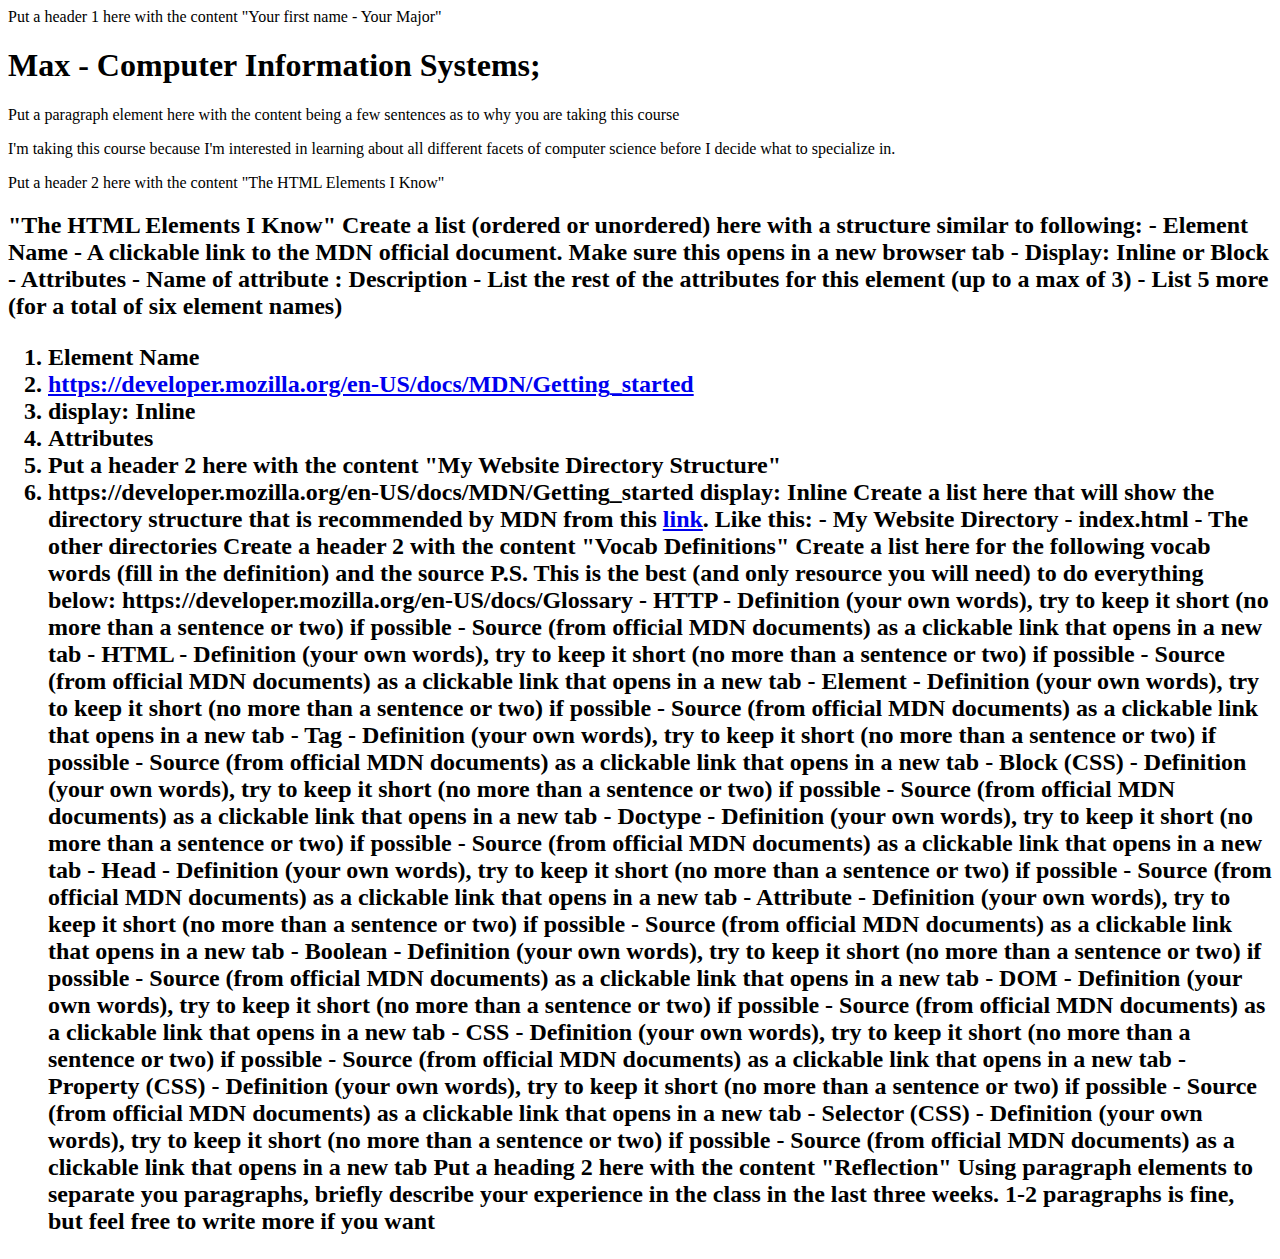
==== Homework 1/homework1-starter.html/Homework.html @ 9ee68170 "firsttry" ====
<!DOCTYPE html>
<html lang="en">
<head>
  <meta charset="UTF-8">
  <meta name="viewport" content="width=device-width, initial-scale=1.0">
  <meta http-equiv="X-UA-Compatible" content="ie=edge">
  <title>Document</title>
</head>
<body>

  Put a header 1 here with the content "Your first name - Your Major"
<h1> Max - Computer Information Systems;</h1>

  Put a paragraph element here with the content being a few sentences as to why you are taking this course
<p>I'm taking this course because I'm interested in learning about all different facets of computer science before I decide what to specialize in.</p>
  Put a header 2 here with the content "The HTML Elements I Know"
<h2> "The HTML Elements I Know"
  Create a list (ordered or unordered) here with a structure similar to following:
  - Element Name
    - A clickable link to the MDN official document. Make sure this opens in a new browser tab
    - Display: Inline or Block
    - Attributes
      - Name of attribute : Description
      - List the rest of the attributes for this element (up to a max of 3)
  - List 5 more (for a total of six element names)
<ol>
  <li>Element Name</li>
  <li><a href="url">https://developer.mozilla.org/en-US/docs/MDN/Getting_started</a></li>
  <li>display: Inline</li>
  <li>Attributes</li>
    <li>

  Put a header 2 here with the content "My Website Directory Structure"

<li>https://developer.mozilla.org/en-US/docs/MDN/Getting_started</a>
display: Inline
  Create a list here that will show the directory structure that is recommended by MDN from this <a href="https://developer.mozilla.org/en-US/docs/Learn/Getting_started_with_the_web/Dealing_with_files#What_structure_should_your_website_have">link</a>.
  Like this:
  - My Website Directory
    - index.html
    - The other directories

  Create a header 2 with the content "Vocab Definitions"


  Create a list here for the following vocab words (fill in the definition) and the source
  P.S. This is the best (and only resource you will need) to do everything below: https://developer.mozilla.org/en-US/docs/Glossary
  - HTTP
    - Definition (your own words), try to keep it short (no more than a sentence or two) if possible
    - Source (from official MDN documents) as a clickable link that opens in a new tab
  - HTML
    - Definition (your own words), try to keep it short (no more than a sentence or two) if possible
    - Source (from official MDN documents) as a clickable link that opens in a new tab
  - Element
    - Definition (your own words), try to keep it short (no more than a sentence or two) if possible
    - Source (from official MDN documents) as a clickable link that opens in a new tab
  - Tag
    - Definition (your own words), try to keep it short (no more than a sentence or two) if possible
    - Source (from official MDN documents) as a clickable link that opens in a new tab
  - Block (CSS)
    - Definition (your own words), try to keep it short (no more than a sentence or two) if possible
    - Source (from official MDN documents) as a clickable link that opens in a new tab
  - Doctype
    - Definition (your own words), try to keep it short (no more than a sentence or two) if possible
    - Source (from official MDN documents) as a clickable link that opens in a new tab
  - Head
    - Definition (your own words), try to keep it short (no more than a sentence or two) if possible
    - Source (from official MDN documents) as a clickable link that opens in a new tab
  - Attribute
    - Definition (your own words), try to keep it short (no more than a sentence or two) if possible
    - Source (from official MDN documents) as a clickable link that opens in a new tab
  - Boolean
    - Definition (your own words), try to keep it short (no more than a sentence or two) if possible
    - Source (from official MDN documents) as a clickable link that opens in a new tab
  - DOM
    - Definition (your own words), try to keep it short (no more than a sentence or two) if possible
    - Source (from official MDN documents) as a clickable link that opens in a new tab
  - CSS
    - Definition (your own words), try to keep it short (no more than a sentence or two) if possible
    - Source (from official MDN documents) as a clickable link that opens in a new tab
  - Property (CSS)
    - Definition (your own words), try to keep it short (no more than a sentence or two) if possible
    - Source (from official MDN documents) as a clickable link that opens in a new tab
  - Selector (CSS)
    - Definition (your own words), try to keep it short (no more than a sentence or two) if possible
    - Source (from official MDN documents) as a clickable link that opens in a new tab

  Put a heading 2 here with the content "Reflection"

  Using paragraph elements to separate you paragraphs, briefly describe your experience in the class in the last three weeks. 1-2 paragraphs is fine, but feel free to write more if you want

</body>
</html>
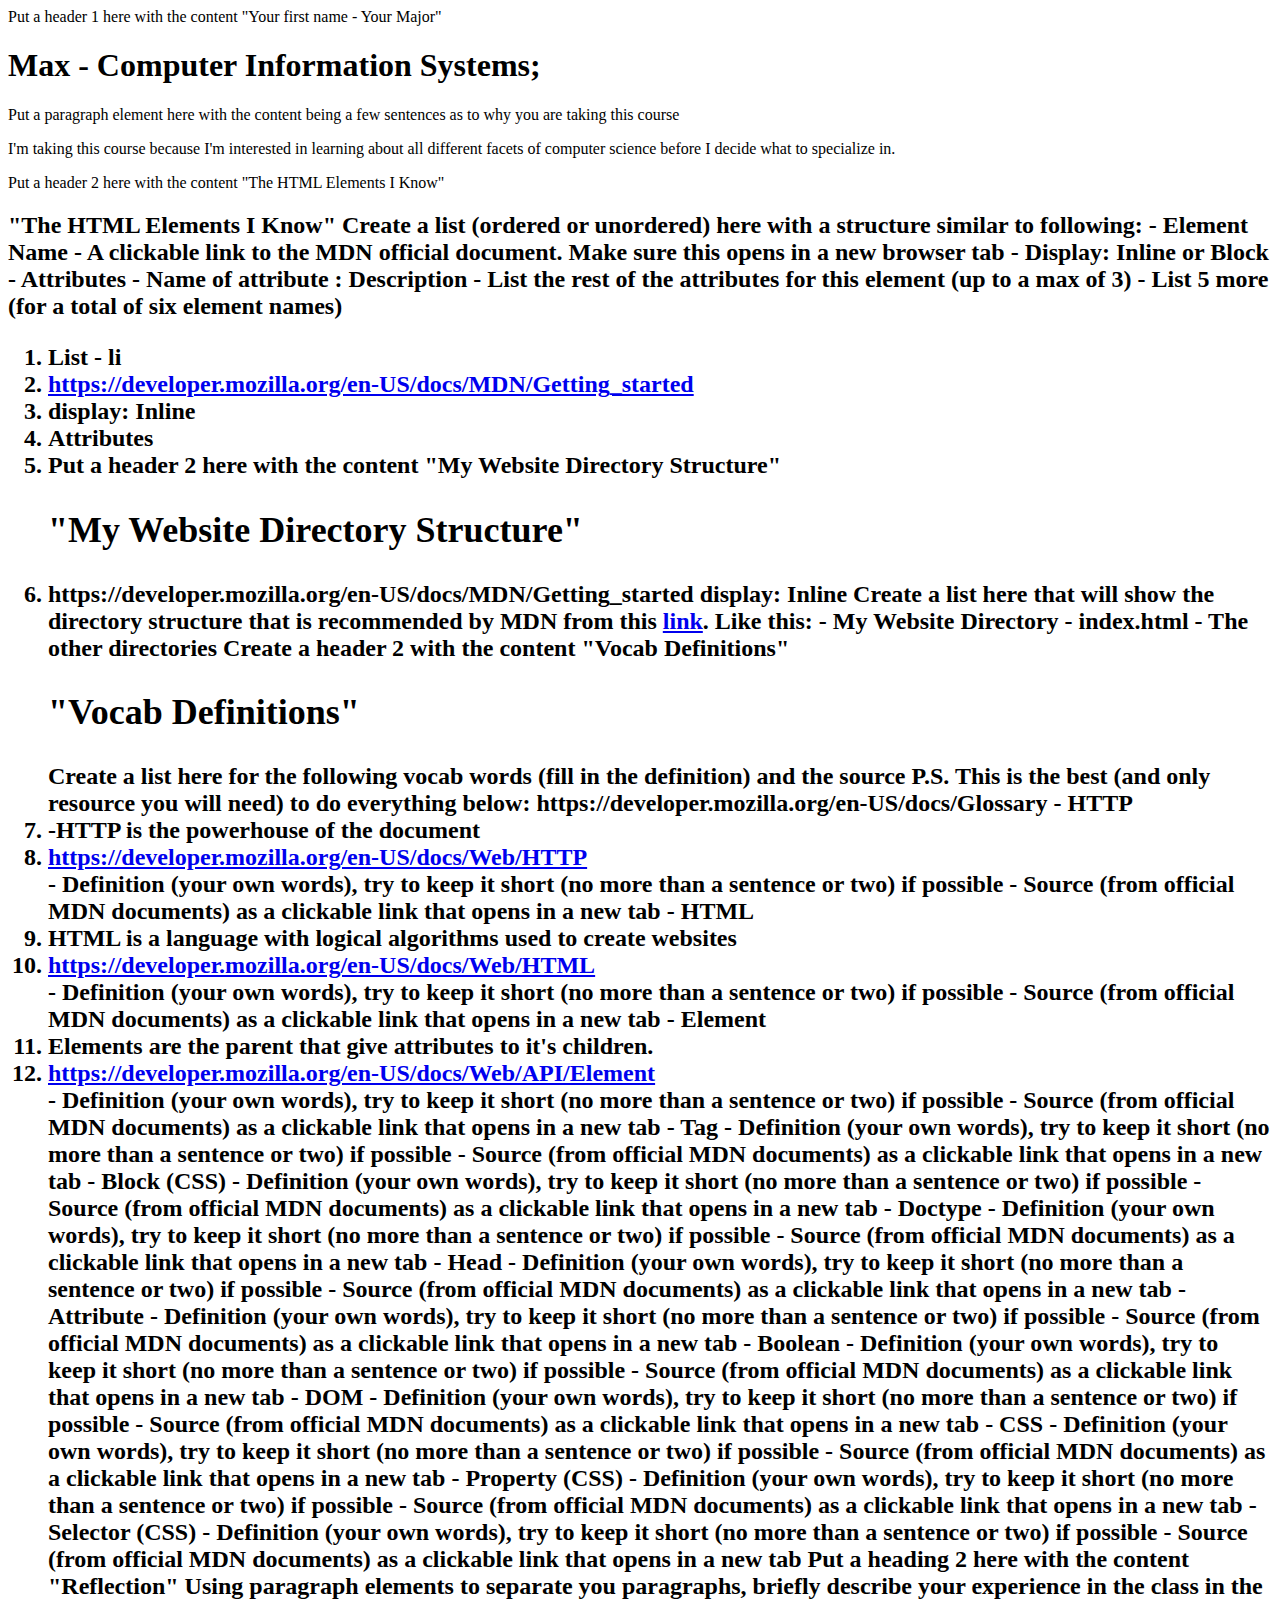
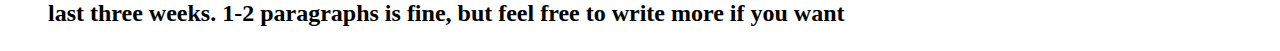
==== commit eb89d518: "try2" ====
--- a/Homework 1/homework1-starter.html/Homework.html
+++ b/Homework 1/homework1-starter.html/Homework.html
@@ -24,13 +24,14 @@
       - List the rest of the attributes for this element (up to a max of 3)
   - List 5 more (for a total of six element names)
 <ol>
-  <li>Element Name</li>
+  <li>List - li</li>
   <li><a href="url">https://developer.mozilla.org/en-US/docs/MDN/Getting_started</a></li>
   <li>display: Inline</li>
   <li>Attributes</li>
     <li>
 
   Put a header 2 here with the content "My Website Directory Structure"
+<h2>"My Website Directory Structure"</h2>
 
 <li>https://developer.mozilla.org/en-US/docs/MDN/Getting_started</a>
 display: Inline
@@ -41,17 +42,23 @@
     - The other directories
 
   Create a header 2 with the content "Vocab Definitions"
-
+<h2> "Vocab Definitions"</h2>
 
   Create a list here for the following vocab words (fill in the definition) and the source
   P.S. This is the best (and only resource you will need) to do everything below: https://developer.mozilla.org/en-US/docs/Glossary
   - HTTP
+  <li>-HTTP is the powerhouse of the document</li>
+  <li><a href="url">https://developer.mozilla.org/en-US/docs/Web/HTTP</a></li>
     - Definition (your own words), try to keep it short (no more than a sentence or two) if possible
     - Source (from official MDN documents) as a clickable link that opens in a new tab
   - HTML
+  <li>HTML is a language with logical algorithms used to create websites</li>
+  <li><a href="url">https://developer.mozilla.org/en-US/docs/Web/HTML</a></li>
     - Definition (your own words), try to keep it short (no more than a sentence or two) if possible
     - Source (from official MDN documents) as a clickable link that opens in a new tab
   - Element
+  <li>Elements are the parent that give attributes to it's children.</li>
+  <li><a href= "url">https://developer.mozilla.org/en-US/docs/Web/API/Element</a></li>
     - Definition (your own words), try to keep it short (no more than a sentence or two) if possible
     - Source (from official MDN documents) as a clickable link that opens in a new tab
   - Tag
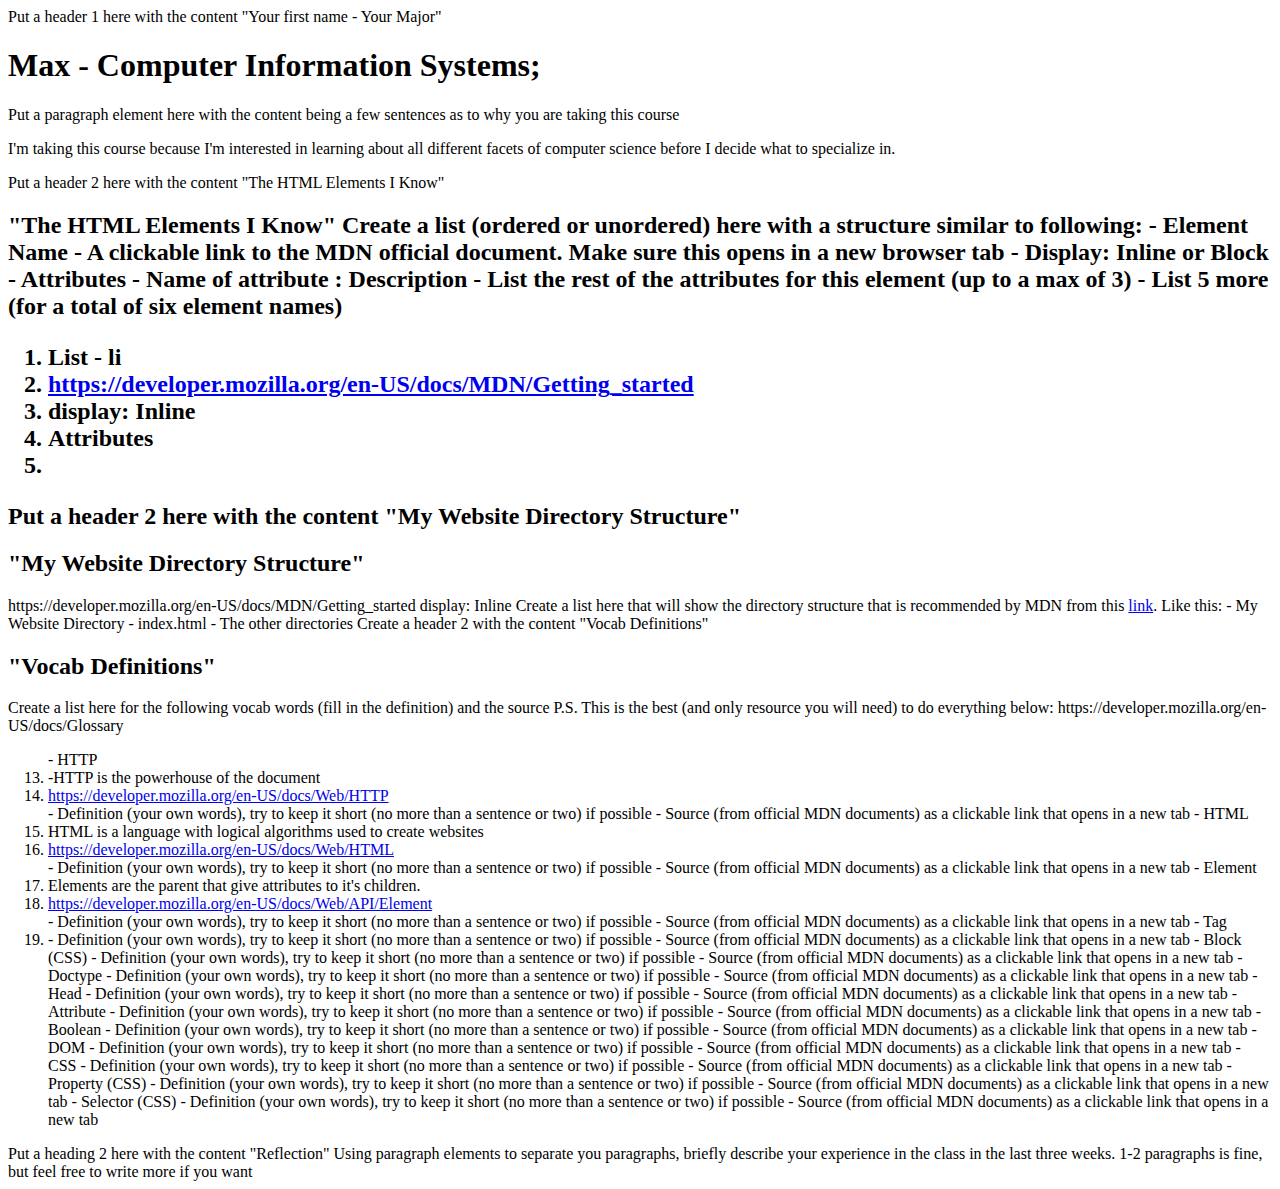
==== commit 5f1ebec3: "3" ====
--- a/Homework 1/homework1-starter.html/Homework.html
+++ b/Homework 1/homework1-starter.html/Homework.html
@@ -28,7 +28,7 @@
   <li><a href="url">https://developer.mozilla.org/en-US/docs/MDN/Getting_started</a></li>
   <li>display: Inline</li>
   <li>Attributes</li>
-    <li>
+    <li></ol>
 
   Put a header 2 here with the content "My Website Directory Structure"
 <h2>"My Website Directory Structure"</h2>
@@ -46,6 +46,7 @@
 
   Create a list here for the following vocab words (fill in the definition) and the source
   P.S. This is the best (and only resource you will need) to do everything below: https://developer.mozilla.org/en-US/docs/Glossary
+<ol start="13">
   - HTTP
   <li>-HTTP is the powerhouse of the document</li>
   <li><a href="url">https://developer.mozilla.org/en-US/docs/Web/HTTP</a></li>
@@ -62,6 +63,7 @@
     - Definition (your own words), try to keep it short (no more than a sentence or two) if possible
     - Source (from official MDN documents) as a clickable link that opens in a new tab
   - Tag
+  <li>
     - Definition (your own words), try to keep it short (no more than a sentence or two) if possible
     - Source (from official MDN documents) as a clickable link that opens in a new tab
   - Block (CSS)
@@ -91,7 +93,7 @@
   - Selector (CSS)
     - Definition (your own words), try to keep it short (no more than a sentence or two) if possible
     - Source (from official MDN documents) as a clickable link that opens in a new tab
-
+</ol>
   Put a heading 2 here with the content "Reflection"
 
   Using paragraph elements to separate you paragraphs, briefly describe your experience in the class in the last three weeks. 1-2 paragraphs is fine, but feel free to write more if you want
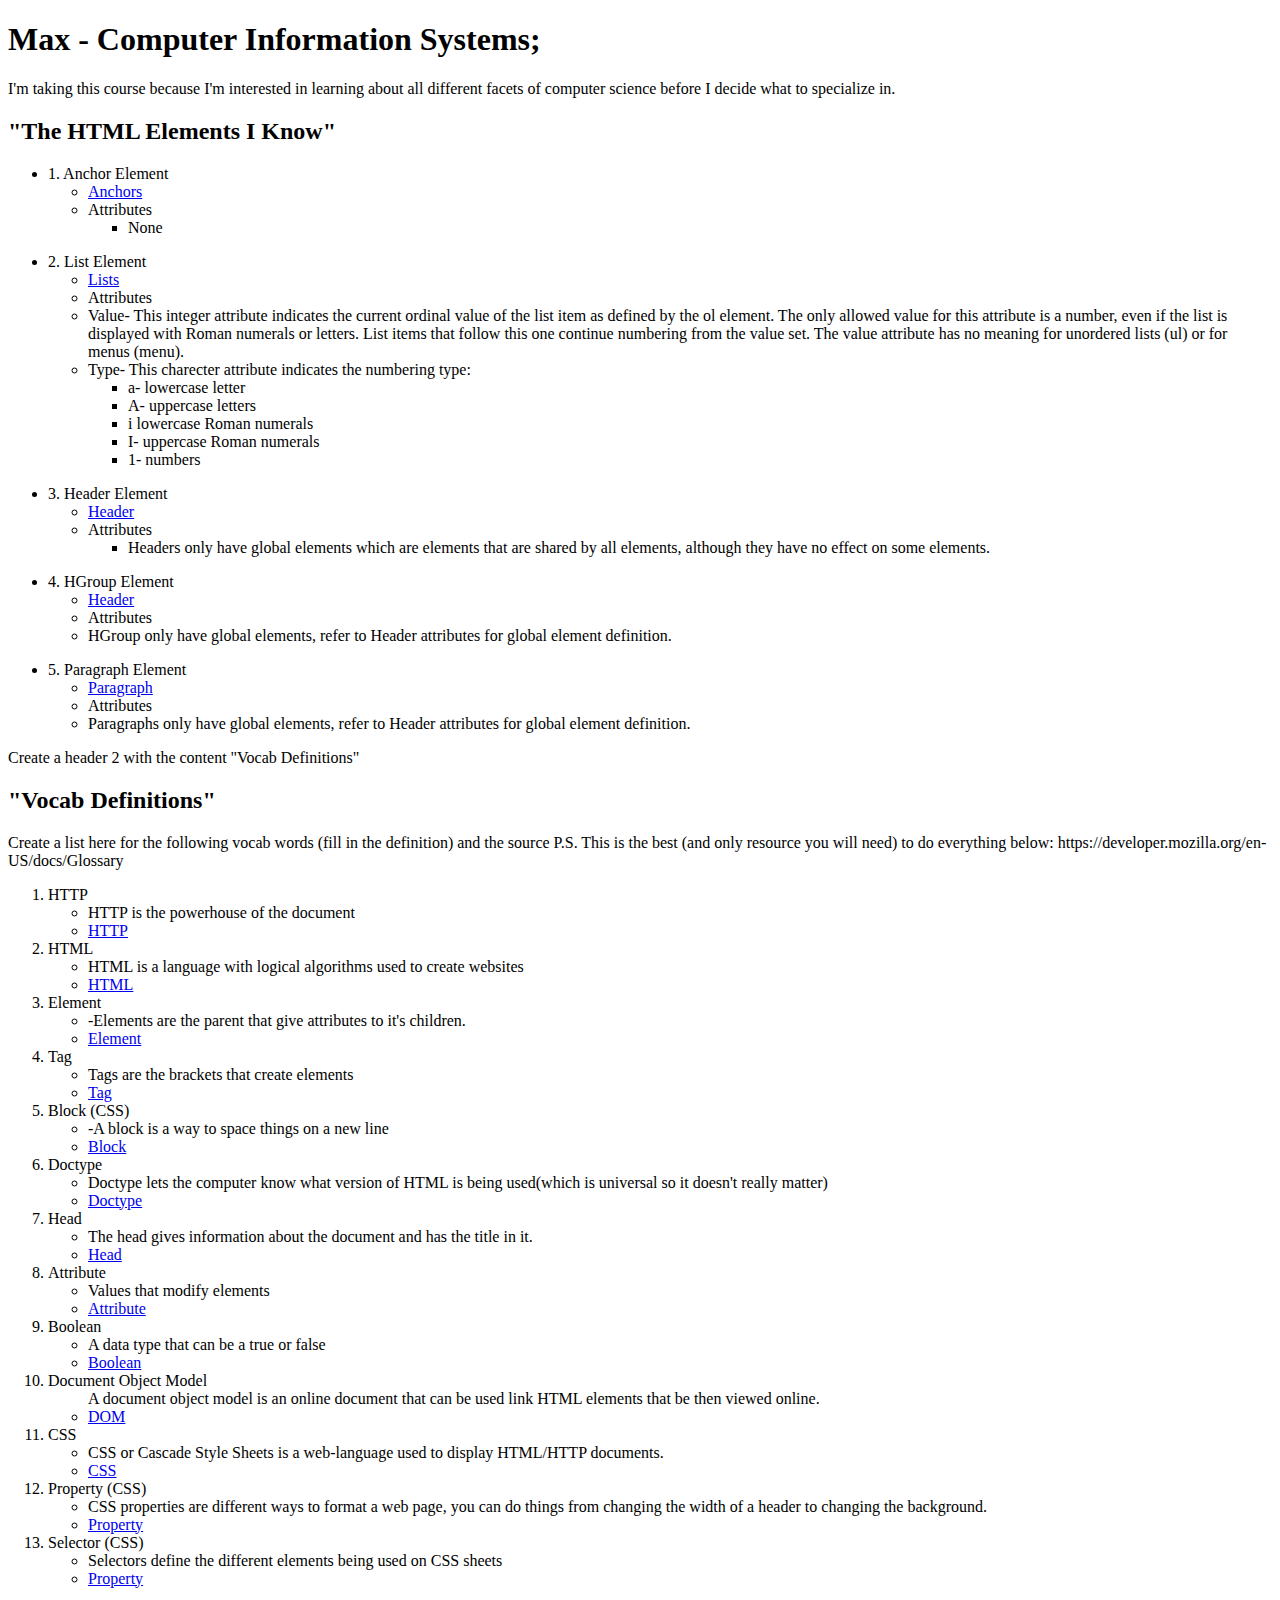
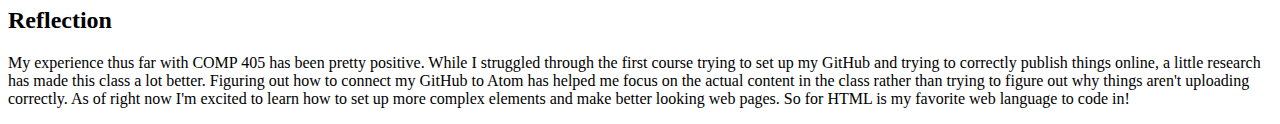
==== commit b131b8c2: "finalversion" ====
--- a/Homework 1/homework1-starter.html/Homework.html
+++ b/Homework 1/homework1-starter.html/Homework.html
@@ -8,95 +8,186 @@
 </head>
 <body>
 
-  Put a header 1 here with the content "Your first name - Your Major"
+
 <h1> Max - Computer Information Systems;</h1>
 
-  Put a paragraph element here with the content being a few sentences as to why you are taking this course
+
 <p>I'm taking this course because I'm interested in learning about all different facets of computer science before I decide what to specialize in.</p>
-  Put a header 2 here with the content "The HTML Elements I Know"
-<h2> "The HTML Elements I Know"
-  Create a list (ordered or unordered) here with a structure similar to following:
-  - Element Name
-    - A clickable link to the MDN official document. Make sure this opens in a new browser tab
-    - Display: Inline or Block
-    - Attributes
-      - Name of attribute : Description
-      - List the rest of the attributes for this element (up to a max of 3)
-  - List 5 more (for a total of six element names)
-<ol>
-  <li>List - li</li>
-  <li><a href="url">https://developer.mozilla.org/en-US/docs/MDN/Getting_started</a></li>
-  <li>display: Inline</li>
-  <li>Attributes</li>
-    <li></ol>
 
-  Put a header 2 here with the content "My Website Directory Structure"
-<h2>"My Website Directory Structure"</h2>
+<h2> "The HTML Elements I Know"</h2>
 
-<li>https://developer.mozilla.org/en-US/docs/MDN/Getting_started</a>
-display: Inline
-  Create a list here that will show the directory structure that is recommended by MDN from this <a href="https://developer.mozilla.org/en-US/docs/Learn/Getting_started_with_the_web/Dealing_with_files#What_structure_should_your_website_have">link</a>.
-  Like this:
-  - My Website Directory
-    - index.html
-    - The other directories
+<ul>
+ <li>1. Anchor Element
+   <ul>
+     <li><a href="https://www.w3schools.com/tags/tag_a.asp" target="_blank">Anchors</a></li>
+     <li>Attributes
+    <ul>
+  <li>None</li>
+    </ul>
+  </li>
+</ul>
+</ul>
+</li>
+
+<ul>
+  <li>2. List Element
+   <ul>
+     <li><a href="https://developer.mozilla.org/en-US/docs/Web/HTML/Element/li" target="_blank">Lists</a></li>
+  <li>Attributes
+    <li>Value- This integer attribute indicates the current ordinal value of the list item as defined by the ol element. The only allowed value for this attribute is a number, even if the list is displayed with Roman numerals or letters. List items that follow this one continue numbering from the value set. The value attribute has no meaning for unordered lists (ul) or for menus (menu).
+    </li>
+      <li>Type- This charecter attribute indicates the numbering type:
+        <ul>
+          <li>a- lowercase letter</li>
+            <li>A- uppercase letters</li>
+              <li>i lowercase Roman numerals</li>
+                <li>I- uppercase Roman numerals</li>
+                  <li>1- numbers</li>
+        </li>
+       </ul>
+     </ul>
+   </ul>
+
+<ul>
+  <li>3. Header Element
+    <ul>
+      <li><a href="https://developer.mozilla.org/en-US/docs/Web/HTML/Element/header" target="_blank">Header</a></li>
+      <li>Attributes
+        <ul>
+          <li>Headers only have global elements which are elements that are shared by all elements, although they have no effect on some elements.
+          </li>
+      </ul>
+    </ul>
+  </ul>
+
+<ul>
+  <li>4. HGroup Element
+    <ul>
+      <li><a href="https://developer.mozilla.org/en-US/docs/Web/HTML/Element/hgroup" target="_blank">Header</a></li>
+        <li>Attributes
+          <li>HGroup only have global elements, refer to Header attributes for global element definition.
+          </li>
+      </li>
+    </ul>
+  </ul>
+
+<ul>
+  <li>5. Paragraph Element
+    <ul>
+      <li><a href="https://developer.mozilla.org/en-US/docs/Web/HTML/Element/p" target="_blank">Paragraph</a></li>
+       <li>Attributes
+         <li>Paragraphs only have global elements, refer to Header attributes for global element definition.
+        </li>
+      </li>
+    </li>
+    </ul>
+  </ul>
+
 
   Create a header 2 with the content "Vocab Definitions"
 <h2> "Vocab Definitions"</h2>
 
   Create a list here for the following vocab words (fill in the definition) and the source
   P.S. This is the best (and only resource you will need) to do everything below: https://developer.mozilla.org/en-US/docs/Glossary
-<ol start="13">
-  - HTTP
-  <li>-HTTP is the powerhouse of the document</li>
-  <li><a href="url">https://developer.mozilla.org/en-US/docs/Web/HTTP</a></li>
-    - Definition (your own words), try to keep it short (no more than a sentence or two) if possible
-    - Source (from official MDN documents) as a clickable link that opens in a new tab
-  - HTML
-  <li>HTML is a language with logical algorithms used to create websites</li>
-  <li><a href="url">https://developer.mozilla.org/en-US/docs/Web/HTML</a></li>
-    - Definition (your own words), try to keep it short (no more than a sentence or two) if possible
-    - Source (from official MDN documents) as a clickable link that opens in a new tab
-  - Element
-  <li>Elements are the parent that give attributes to it's children.</li>
-  <li><a href= "url">https://developer.mozilla.org/en-US/docs/Web/API/Element</a></li>
-    - Definition (your own words), try to keep it short (no more than a sentence or two) if possible
-    - Source (from official MDN documents) as a clickable link that opens in a new tab
-  - Tag
-  <li>
-    - Definition (your own words), try to keep it short (no more than a sentence or two) if possible
-    - Source (from official MDN documents) as a clickable link that opens in a new tab
-  - Block (CSS)
-    - Definition (your own words), try to keep it short (no more than a sentence or two) if possible
-    - Source (from official MDN documents) as a clickable link that opens in a new tab
-  - Doctype
-    - Definition (your own words), try to keep it short (no more than a sentence or two) if possible
-    - Source (from official MDN documents) as a clickable link that opens in a new tab
-  - Head
-    - Definition (your own words), try to keep it short (no more than a sentence or two) if possible
-    - Source (from official MDN documents) as a clickable link that opens in a new tab
-  - Attribute
-    - Definition (your own words), try to keep it short (no more than a sentence or two) if possible
-    - Source (from official MDN documents) as a clickable link that opens in a new tab
-  - Boolean
-    - Definition (your own words), try to keep it short (no more than a sentence or two) if possible
-    - Source (from official MDN documents) as a clickable link that opens in a new tab
-  - DOM
-    - Definition (your own words), try to keep it short (no more than a sentence or two) if possible
-    - Source (from official MDN documents) as a clickable link that opens in a new tab
-  - CSS
-    - Definition (your own words), try to keep it short (no more than a sentence or two) if possible
-    - Source (from official MDN documents) as a clickable link that opens in a new tab
-  - Property (CSS)
-    - Definition (your own words), try to keep it short (no more than a sentence or two) if possible
-    - Source (from official MDN documents) as a clickable link that opens in a new tab
-  - Selector (CSS)
-    - Definition (your own words), try to keep it short (no more than a sentence or two) if possible
-    - Source (from official MDN documents) as a clickable link that opens in a new tab
+<ol>
+  <li>HTTP</li>
+    <ul>
+      <li>HTTP is the powerhouse of the document</li>
+      <li><a href="https://developer.mozilla.org/en-US/docs/Web/HTTP" target="_blank">HTTP</a></li>
+    </ul>
+
+
+  <li>HTML</li>
+  <ul>
+    <li>HTML is a language with logical algorithms used to create websites</li>
+    <li><a href="https://developer.mozilla.org/en-US/docs/Web/HTML" target="_blank">HTML</a></li>
+  </ul>
+ </li>
+</ul>
+
+  <li>Element</li>
+  <ul>
+  <li>-Elements are the parent that give attributes to it's children.</li>
+  <li><a href= "https://developer.mozilla.org/en-US/docs/Web/API/Element" target="_blank">Element</a>
+  </li>
+</ul>
+
+  <li>Tag</li>
+  <ul>
+  <li>Tags are the brackets that create elements</li>
+<li><a href="https://developer.mozilla.org/en-US/docs/Glossary/Tag" target="_blank">Tag</a>
+  </li>
+</ul>
+
+  <li>Block (CSS)</li>
+  <ul>
+  <li>-A block is a way to space things on a new line
+    <li><a href="https://developer.mozilla.org/en-US/docs/Glossary/Block/CSS" target="_blank">Block</a>
+    </li>
+  </li>
+</ul>
+
+  <li>Doctype</li>
+  <ul>
+<li> Doctype lets the computer know what version of HTML is being used(which is universal so it doesn't really matter)
+<li><a href="https://developer.mozilla.org/en-US/docs/Glossary/Doctype" target="_blank">Doctype</a>
+  </li>
+ </ul>
+
+
+  <li>Head</li>
+   <ul>
+    <li>The head gives information about the document and has the title in it.</li>
+  <li><a href="https://developer.mozilla.org/en-US/docs/Web/HTML/Element/head" target="_blank">Head</a>
+  </li>
+</ul>
+
+  <li>Attribute</li>
+  <ul>
+    <li>Values that modify elements</li>
+    <li><a href="https://developer.mozilla.org/en-US/docs/Web/HTML/Attributes" target"_blank">Attribute</a>
+    </li>
+  </ul>
+
+    <li>Boolean</li>
+    <ul>
+      <li>A data type that can be a true or false</li>
+  <li><a href="https://developer.mozilla.org/en-US/docs/Glossary/Boolean" target"_blank">Boolean</a>
+  </li>
+</ul>
+
+<li>Document Object Model</li>
+  <ul>
+    A document object model is an online document that can be used link HTML elements that be then viewed online.
+    <li><a href="https://developer.mozilla.org/en-US/docs/Web/API/Document_Object_Model" target"_blank">DOM</a>
+    </li>
+  </ul>
+
+  <li>CSS</li>
+  <ul>
+    <li>CSS or Cascade Style Sheets is a web-language used to display HTML/HTTP documents.</li>
+    <li><a href="https://developer.mozilla.org/en-US/docs/Web/API/Document_Object_Model" target"_blank">CSS</a>
+    </li>
+  </ul>
+
+<li>Property (CSS)</li>
+  <ul>
+ <li>CSS properties are different ways to format a web page, you can do things from changing the width of a header to changing the background.</li>
+ <li><a href="https://developer.mozilla.org/en-US/docs/Web/CSS/CSS_Properties_Reference" target"_blank">Property</a>
+</li>
+</ul>
+
+    
+<li>Selector (CSS)</li>
+  <ul>
+    <li>Selectors define the different elements being used on CSS sheets</li>
+    <li><a href="https://developer.mozilla.org/en-US/docs/Web/CSS/CSS_Selectors" target"_blank">Property</a>
+    </li>
+  </ul>
 </ol>
-  Put a heading 2 here with the content "Reflection"
 
-  Using paragraph elements to separate you paragraphs, briefly describe your experience in the class in the last three weeks. 1-2 paragraphs is fine, but feel free to write more if you want
+<h2>Reflection</h2>
+  <p>My experience thus far with COMP 405 has been pretty positive.  While I struggled through the first course trying to set up my GitHub and trying to correctly publish things online, a little research has made this class a lot better.  Figuring out how to connect my GitHub to Atom has helped me focus on the actual content in the class rather than trying to figure out why things aren't uploading correctly.  As of right now I'm excited to learn how to set up more complex elements and make better looking web pages.  So for HTML is my favorite web language to code in!
 
 </body>
 </html>
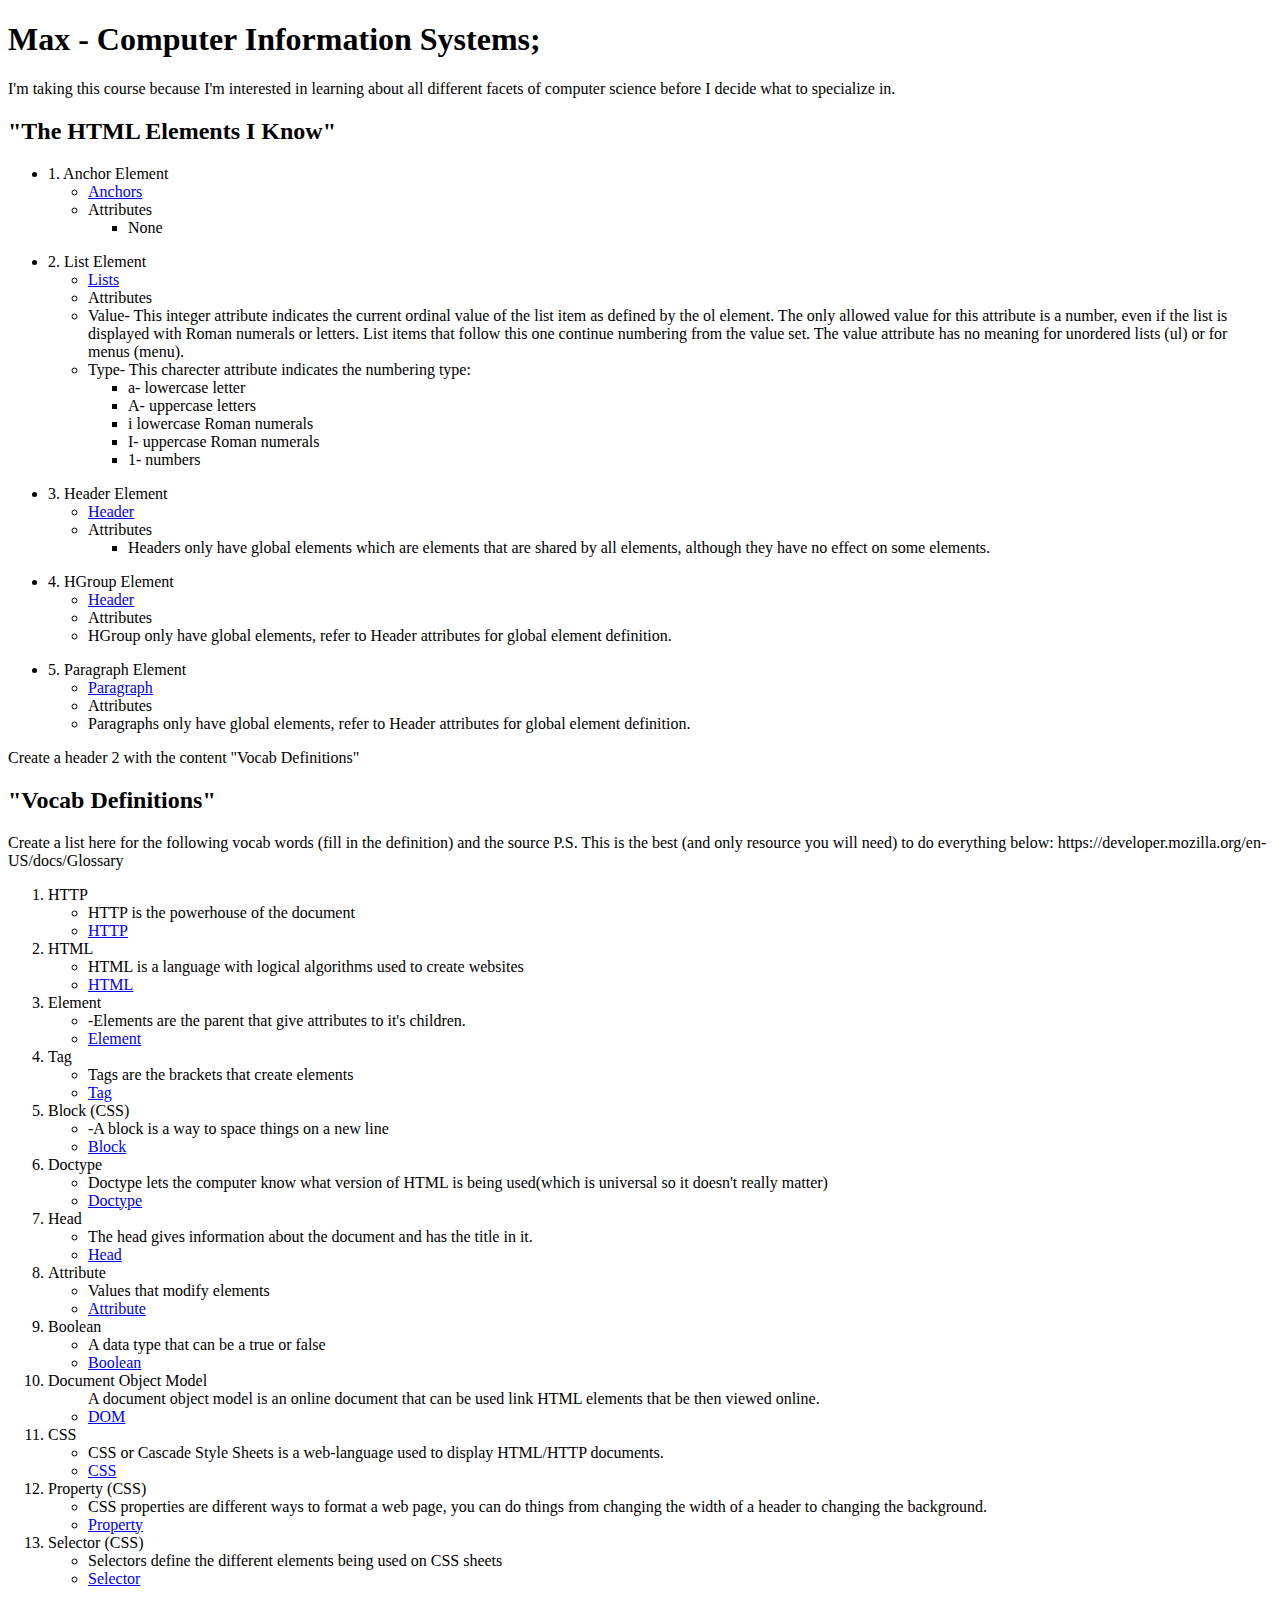
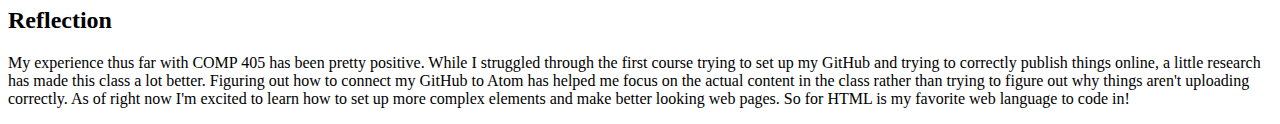
==== commit 52a6c01c: "finalcopy" ====
--- a/Homework 1/homework1-starter.html/Homework.html
+++ b/Homework 1/homework1-starter.html/Homework.html
@@ -1,193 +1,193 @@
-<!DOCTYPE html>
-<html lang="en">
-<head>
-  <meta charset="UTF-8">
-  <meta name="viewport" content="width=device-width, initial-scale=1.0">
-  <meta http-equiv="X-UA-Compatible" content="ie=edge">
-  <title>Document</title>
-</head>
-<body>
+  <!DOCTYPE html>
+  <html lang="en">
+  <head>
+    <meta charset="UTF-8">
+    <meta name="viewport" content="width=device-width, initial-scale=1.0">
+    <meta http-equiv="X-UA-Compatible" content="ie=edge">
+    <title>Document</title>
+  </head>
+  <body>
 
 
-<h1> Max - Computer Information Systems;</h1>
+  <h1> Max - Computer Information Systems;</h1>
 
 
-<p>I'm taking this course because I'm interested in learning about all different facets of computer science before I decide what to specialize in.</p>
+  <p>I'm taking this course because I'm interested in learning about all different facets of computer science before I decide what to specialize in.</p>
 
-<h2> "The HTML Elements I Know"</h2>
+  <h2> "The HTML Elements I Know"</h2>
 
-<ul>
- <li>1. Anchor Element
-   <ul>
-     <li><a href="https://www.w3schools.com/tags/tag_a.asp" target="_blank">Anchors</a></li>
-     <li>Attributes
-    <ul>
-  <li>None</li>
-    </ul>
+  <ul>
+   <li>1. Anchor Element
+     <ul>
+       <li><a href="https://www.w3schools.com/tags/tag_a.asp" target="_blank">Anchors</a></li>
+       <li>Attributes
+      <ul>
+    <li>None</li>
+      </ul>
+    </li>
+  </ul>
+  </ul>
   </li>
-</ul>
-</ul>
-</li>
 
-<ul>
-  <li>2. List Element
-   <ul>
-     <li><a href="https://developer.mozilla.org/en-US/docs/Web/HTML/Element/li" target="_blank">Lists</a></li>
-  <li>Attributes
-    <li>Value- This integer attribute indicates the current ordinal value of the list item as defined by the ol element. The only allowed value for this attribute is a number, even if the list is displayed with Roman numerals or letters. List items that follow this one continue numbering from the value set. The value attribute has no meaning for unordered lists (ul) or for menus (menu).
-    </li>
-      <li>Type- This charecter attribute indicates the numbering type:
-        <ul>
-          <li>a- lowercase letter</li>
-            <li>A- uppercase letters</li>
-              <li>i lowercase Roman numerals</li>
-                <li>I- uppercase Roman numerals</li>
-                  <li>1- numbers</li>
-        </li>
+  <ul>
+    <li>2. List Element
+     <ul>
+       <li><a href="https://developer.mozilla.org/en-US/docs/Web/HTML/Element/li" target="_blank">Lists</a></li>
+    <li>Attributes
+      <li>Value- This integer attribute indicates the current ordinal value of the list item as defined by the ol element. The only allowed value for this attribute is a number, even if the list is displayed with Roman numerals or letters. List items that follow this one continue numbering from the value set. The value attribute has no meaning for unordered lists (ul) or for menus (menu).
+      </li>
+        <li>Type- This charecter attribute indicates the numbering type:
+          <ul>
+            <li>a- lowercase letter</li>
+              <li>A- uppercase letters</li>
+                <li>i lowercase Roman numerals</li>
+                  <li>I- uppercase Roman numerals</li>
+                    <li>1- numbers</li>
+          </li>
+         </ul>
        </ul>
      </ul>
+
+  <ul>
+    <li>3. Header Element
+      <ul>
+        <li><a href="https://developer.mozilla.org/en-US/docs/Web/HTML/Element/header" target="_blank">Header</a></li>
+        <li>Attributes
+          <ul>
+            <li>Headers only have global elements which are elements that are shared by all elements, although they have no effect on some elements.
+            </li>
+        </ul>
+      </ul>
+    </ul>
+
+  <ul>
+    <li>4. HGroup Element
+      <ul>
+        <li><a href="https://developer.mozilla.org/en-US/docs/Web/HTML/Element/hgroup" target="_blank">Header</a></li>
+          <li>Attributes
+            <li>HGroup only have global elements, refer to Header attributes for global element definition.
+            </li>
+        </li>
+      </ul>
+    </ul>
+
+  <ul>
+    <li>5. Paragraph Element
+      <ul>
+        <li><a href="https://developer.mozilla.org/en-US/docs/Web/HTML/Element/p" target="_blank">Paragraph</a></li>
+         <li>Attributes
+           <li>Paragraphs only have global elements, refer to Header attributes for global element definition.
+          </li>
+        </li>
+      </li>
+      </ul>
+    </ul>
+
+
+    Create a header 2 with the content "Vocab Definitions"
+  <h2> "Vocab Definitions"</h2>
+
+    Create a list here for the following vocab words (fill in the definition) and the source
+    P.S. This is the best (and only resource you will need) to do everything below: https://developer.mozilla.org/en-US/docs/Glossary
+  <ol>
+    <li>HTTP</li>
+      <ul>
+        <li>HTTP is the powerhouse of the document</li>
+        <li><a href="https://developer.mozilla.org/en-US/docs/Web/HTTP" target="_blank">HTTP</a></li>
+      </ul>
+
+
+    <li>HTML</li>
+    <ul>
+      <li>HTML is a language with logical algorithms used to create websites</li>
+      <li><a href="https://developer.mozilla.org/en-US/docs/Web/HTML" target="_blank">HTML</a></li>
+    </ul>
+   </li>
+  </ul>
+
+    <li>Element</li>
+    <ul>
+    <li>-Elements are the parent that give attributes to it's children.</li>
+    <li><a href= "https://developer.mozilla.org/en-US/docs/Web/API/Element" target="_blank">Element</a>
+    </li>
+  </ul>
+
+    <li>Tag</li>
+    <ul>
+    <li>Tags are the brackets that create elements</li>
+  <li><a href="https://developer.mozilla.org/en-US/docs/Glossary/Tag" target="_blank">Tag</a>
+    </li>
+  </ul>
+
+    <li>Block (CSS)</li>
+    <ul>
+    <li>-A block is a way to space things on a new line
+      <li><a href="https://developer.mozilla.org/en-US/docs/Glossary/Block/CSS" target="_blank">Block</a>
+      </li>
+    </li>
+  </ul>
+
+    <li>Doctype</li>
+    <ul>
+  <li> Doctype lets the computer know what version of HTML is being used(which is universal so it doesn't really matter)
+  <li><a href="https://developer.mozilla.org/en-US/docs/Glossary/Doctype" target="_blank">Doctype</a>
+    </li>
    </ul>
 
-<ul>
-  <li>3. Header Element
-    <ul>
-      <li><a href="https://developer.mozilla.org/en-US/docs/Web/HTML/Element/header" target="_blank">Header</a></li>
-      <li>Attributes
-        <ul>
-          <li>Headers only have global elements which are elements that are shared by all elements, although they have no effect on some elements.
-          </li>
-      </ul>
-    </ul>
+
+    <li>Head</li>
+     <ul>
+      <li>The head gives information about the document and has the title in it.</li>
+    <li><a href="https://developer.mozilla.org/en-US/docs/Web/HTML/Element/head" target="_blank">Head</a>
+    </li>
   </ul>
 
-<ul>
-  <li>4. HGroup Element
+    <li>Attribute</li>
     <ul>
-      <li><a href="https://developer.mozilla.org/en-US/docs/Web/HTML/Element/hgroup" target="_blank">Header</a></li>
-        <li>Attributes
-          <li>HGroup only have global elements, refer to Header attributes for global element definition.
-          </li>
+      <li>Values that modify elements</li>
+      <li><a href="https://developer.mozilla.org/en-US/docs/Web/HTML/Attributes" target"_blank">Attribute</a>
       </li>
     </ul>
+
+      <li>Boolean</li>
+      <ul>
+        <li>A data type that can be a true or false</li>
+    <li><a href="https://developer.mozilla.org/en-US/docs/Glossary/Boolean" target"_blank">Boolean</a>
+    </li>
   </ul>
 
-<ul>
-  <li>5. Paragraph Element
+  <li>Document Object Model</li>
     <ul>
-      <li><a href="https://developer.mozilla.org/en-US/docs/Web/HTML/Element/p" target="_blank">Paragraph</a></li>
-       <li>Attributes
-         <li>Paragraphs only have global elements, refer to Header attributes for global element definition.
-        </li>
+      A document object model is an online document that can be used link HTML elements that be then viewed online.
+      <li><a href="https://developer.mozilla.org/en-US/docs/Web/API/Document_Object_Model" target"_blank">DOM</a>
       </li>
-    </li>
     </ul>
+
+    <li>CSS</li>
+    <ul>
+      <li>CSS or Cascade Style Sheets is a web-language used to display HTML/HTTP documents.</li>
+      <li><a href="https://developer.mozilla.org/en-US/docs/Web/API/Document_Object_Model" target"_blank">CSS</a>
+      </li>
+    </ul>
+
+  <li>Property (CSS)</li>
+    <ul>
+   <li>CSS properties are different ways to format a web page, you can do things from changing the width of a header to changing the background.</li>
+   <li><a href="https://developer.mozilla.org/en-US/docs/Web/CSS/CSS_Properties_Reference" target"_blank">Property</a>
+  </li>
   </ul>
 
 
-  Create a header 2 with the content "Vocab Definitions"
-<h2> "Vocab Definitions"</h2>
+  <li>Selector (CSS)</li>
+    <ul>
+      <li>Selectors define the different elements being used on CSS sheets</li>
+      <li><a href="https://developer.mozilla.org/en-US/docs/Web/CSS/CSS_Selectors" target"_blank">Selector</a>
+      </li>
+    </ul>
+  </ol>
 
-  Create a list here for the following vocab words (fill in the definition) and the source
-  P.S. This is the best (and only resource you will need) to do everything below: https://developer.mozilla.org/en-US/docs/Glossary
-<ol>
-  <li>HTTP</li>
-    <ul>
-      <li>HTTP is the powerhouse of the document</li>
-      <li><a href="https://developer.mozilla.org/en-US/docs/Web/HTTP" target="_blank">HTTP</a></li>
-    </ul>
+  <h2>Reflection</h2>
+    <p>My experience thus far with COMP 405 has been pretty positive.  While I struggled through the first course trying to set up my GitHub and trying to correctly publish things online, a little research has made this class a lot better.  Figuring out how to connect my GitHub to Atom has helped me focus on the actual content in the class rather than trying to figure out why things aren't uploading correctly.  As of right now I'm excited to learn how to set up more complex elements and make better looking web pages.  So for HTML is my favorite web language to code in!
 
-
-  <li>HTML</li>
-  <ul>
-    <li>HTML is a language with logical algorithms used to create websites</li>
-    <li><a href="https://developer.mozilla.org/en-US/docs/Web/HTML" target="_blank">HTML</a></li>
-  </ul>
- </li>
-</ul>
-
-  <li>Element</li>
-  <ul>
-  <li>-Elements are the parent that give attributes to it's children.</li>
-  <li><a href= "https://developer.mozilla.org/en-US/docs/Web/API/Element" target="_blank">Element</a>
-  </li>
-</ul>
-
-  <li>Tag</li>
-  <ul>
-  <li>Tags are the brackets that create elements</li>
-<li><a href="https://developer.mozilla.org/en-US/docs/Glossary/Tag" target="_blank">Tag</a>
-  </li>
-</ul>
-
-  <li>Block (CSS)</li>
-  <ul>
-  <li>-A block is a way to space things on a new line
-    <li><a href="https://developer.mozilla.org/en-US/docs/Glossary/Block/CSS" target="_blank">Block</a>
-    </li>
-  </li>
-</ul>
-
-  <li>Doctype</li>
-  <ul>
-<li> Doctype lets the computer know what version of HTML is being used(which is universal so it doesn't really matter)
-<li><a href="https://developer.mozilla.org/en-US/docs/Glossary/Doctype" target="_blank">Doctype</a>
-  </li>
- </ul>
-
-
-  <li>Head</li>
-   <ul>
-    <li>The head gives information about the document and has the title in it.</li>
-  <li><a href="https://developer.mozilla.org/en-US/docs/Web/HTML/Element/head" target="_blank">Head</a>
-  </li>
-</ul>
-
-  <li>Attribute</li>
-  <ul>
-    <li>Values that modify elements</li>
-    <li><a href="https://developer.mozilla.org/en-US/docs/Web/HTML/Attributes" target"_blank">Attribute</a>
-    </li>
-  </ul>
-
-    <li>Boolean</li>
-    <ul>
-      <li>A data type that can be a true or false</li>
-  <li><a href="https://developer.mozilla.org/en-US/docs/Glossary/Boolean" target"_blank">Boolean</a>
-  </li>
-</ul>
-
-<li>Document Object Model</li>
-  <ul>
-    A document object model is an online document that can be used link HTML elements that be then viewed online.
-    <li><a href="https://developer.mozilla.org/en-US/docs/Web/API/Document_Object_Model" target"_blank">DOM</a>
-    </li>
-  </ul>
-
-  <li>CSS</li>
-  <ul>
-    <li>CSS or Cascade Style Sheets is a web-language used to display HTML/HTTP documents.</li>
-    <li><a href="https://developer.mozilla.org/en-US/docs/Web/API/Document_Object_Model" target"_blank">CSS</a>
-    </li>
-  </ul>
-
-<li>Property (CSS)</li>
-  <ul>
- <li>CSS properties are different ways to format a web page, you can do things from changing the width of a header to changing the background.</li>
- <li><a href="https://developer.mozilla.org/en-US/docs/Web/CSS/CSS_Properties_Reference" target"_blank">Property</a>
-</li>
-</ul>
-
-    
-<li>Selector (CSS)</li>
-  <ul>
-    <li>Selectors define the different elements being used on CSS sheets</li>
-    <li><a href="https://developer.mozilla.org/en-US/docs/Web/CSS/CSS_Selectors" target"_blank">Property</a>
-    </li>
-  </ul>
-</ol>
-
-<h2>Reflection</h2>
-  <p>My experience thus far with COMP 405 has been pretty positive.  While I struggled through the first course trying to set up my GitHub and trying to correctly publish things online, a little research has made this class a lot better.  Figuring out how to connect my GitHub to Atom has helped me focus on the actual content in the class rather than trying to figure out why things aren't uploading correctly.  As of right now I'm excited to learn how to set up more complex elements and make better looking web pages.  So for HTML is my favorite web language to code in!
-
-</body>
-</html>
+  </body>
+  </html>
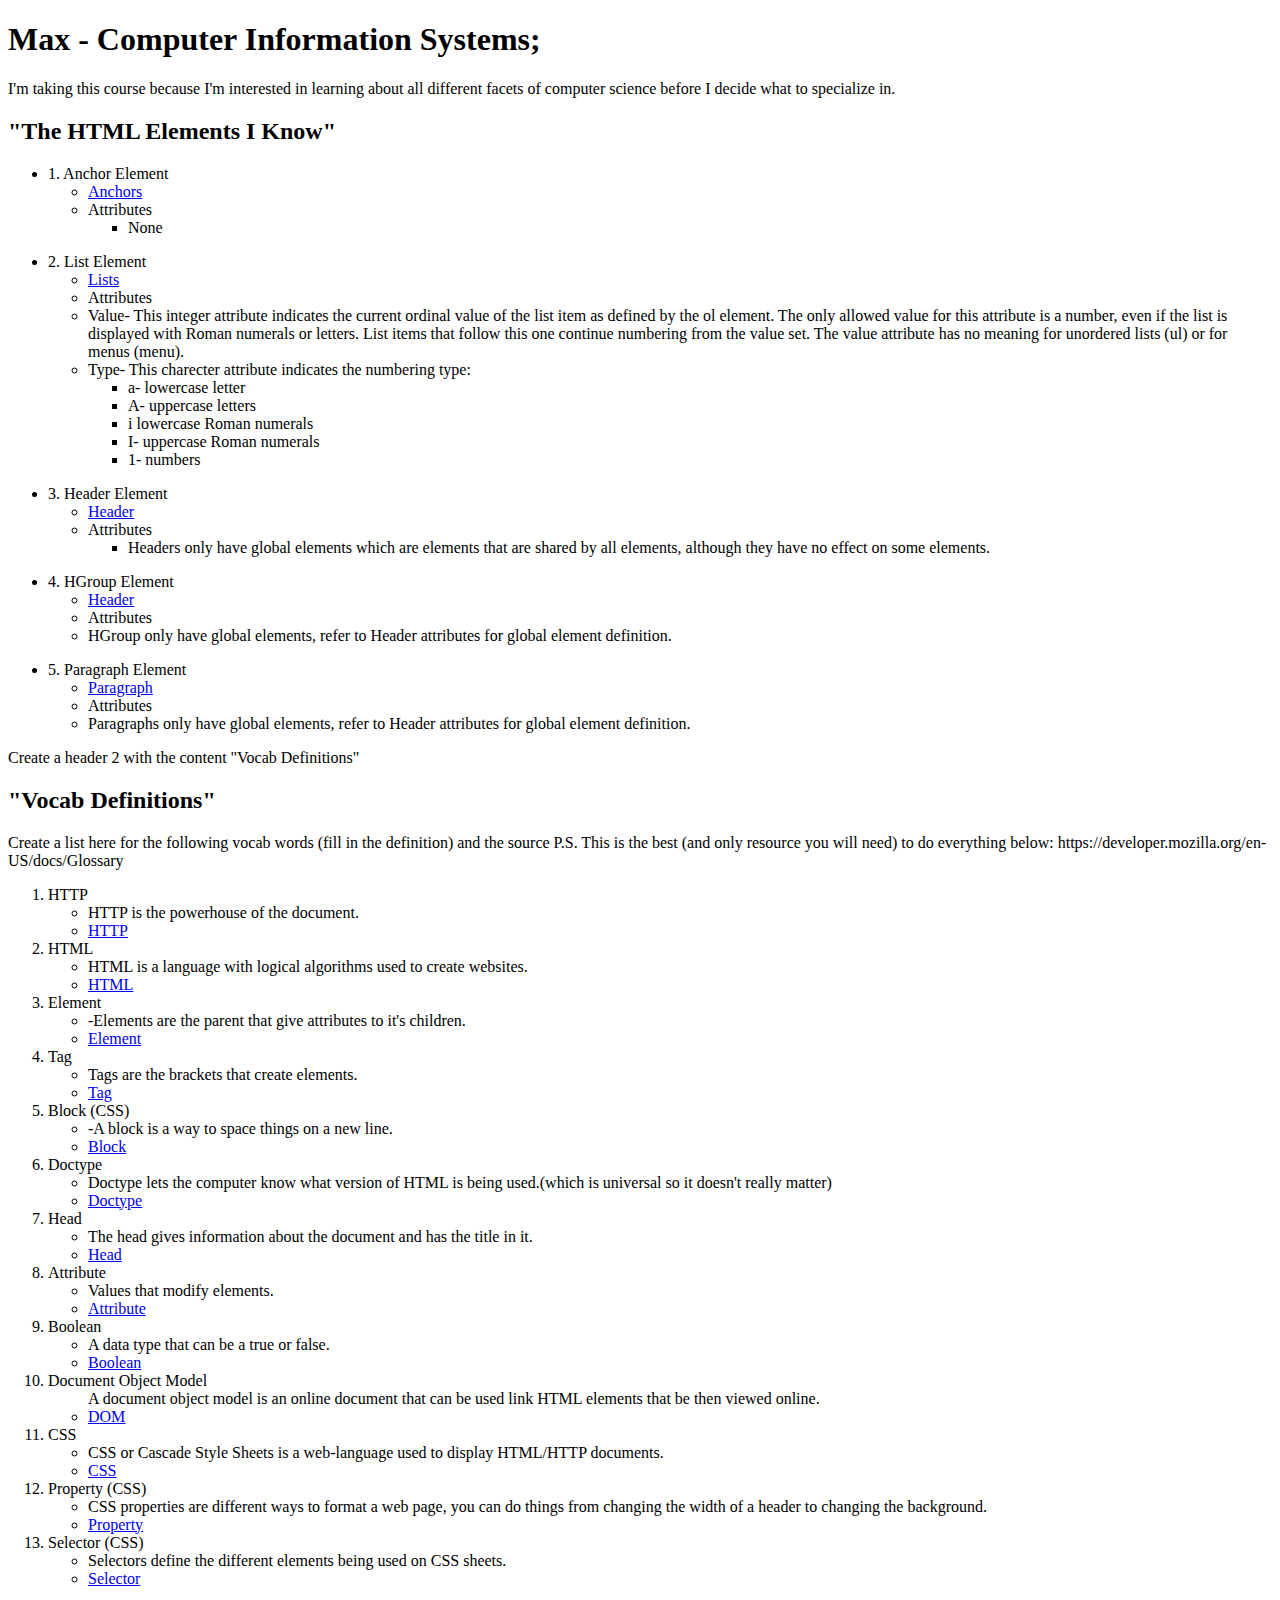
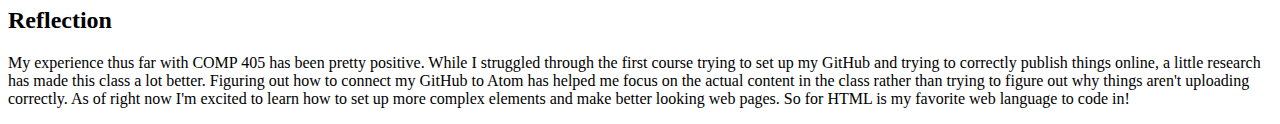
==== commit d2223576: "finalll" ====
--- a/Homework 1/homework1-starter.html/Homework.html
+++ b/Homework 1/homework1-starter.html/Homework.html
@@ -92,14 +92,14 @@
   <ol>
     <li>HTTP</li>
       <ul>
-        <li>HTTP is the powerhouse of the document</li>
+        <li>HTTP is the powerhouse of the document.</li>
         <li><a href="https://developer.mozilla.org/en-US/docs/Web/HTTP" target="_blank">HTTP</a></li>
       </ul>
 
 
     <li>HTML</li>
     <ul>
-      <li>HTML is a language with logical algorithms used to create websites</li>
+      <li>HTML is a language with logical algorithms used to create websites.</li>
       <li><a href="https://developer.mozilla.org/en-US/docs/Web/HTML" target="_blank">HTML</a></li>
     </ul>
    </li>
@@ -114,14 +114,14 @@
 
     <li>Tag</li>
     <ul>
-    <li>Tags are the brackets that create elements</li>
+    <li>Tags are the brackets that create elements.</li>
   <li><a href="https://developer.mozilla.org/en-US/docs/Glossary/Tag" target="_blank">Tag</a>
     </li>
   </ul>
 
     <li>Block (CSS)</li>
     <ul>
-    <li>-A block is a way to space things on a new line
+    <li>-A block is a way to space things on a new line.
       <li><a href="https://developer.mozilla.org/en-US/docs/Glossary/Block/CSS" target="_blank">Block</a>
       </li>
     </li>
@@ -129,7 +129,7 @@
 
     <li>Doctype</li>
     <ul>
-  <li> Doctype lets the computer know what version of HTML is being used(which is universal so it doesn't really matter)
+  <li> Doctype lets the computer know what version of HTML is being used.(which is universal so it doesn't really matter)
   <li><a href="https://developer.mozilla.org/en-US/docs/Glossary/Doctype" target="_blank">Doctype</a>
     </li>
    </ul>
@@ -144,14 +144,14 @@
 
     <li>Attribute</li>
     <ul>
-      <li>Values that modify elements</li>
+      <li>Values that modify elements.</li>
       <li><a href="https://developer.mozilla.org/en-US/docs/Web/HTML/Attributes" target"_blank">Attribute</a>
       </li>
     </ul>
 
       <li>Boolean</li>
       <ul>
-        <li>A data type that can be a true or false</li>
+        <li>A data type that can be a true or false.</li>
     <li><a href="https://developer.mozilla.org/en-US/docs/Glossary/Boolean" target"_blank">Boolean</a>
     </li>
   </ul>
@@ -180,7 +180,7 @@
 
   <li>Selector (CSS)</li>
     <ul>
-      <li>Selectors define the different elements being used on CSS sheets</li>
+      <li>Selectors define the different elements being used on CSS sheets.</li>
       <li><a href="https://developer.mozilla.org/en-US/docs/Web/CSS/CSS_Selectors" target"_blank">Selector</a>
       </li>
     </ul>
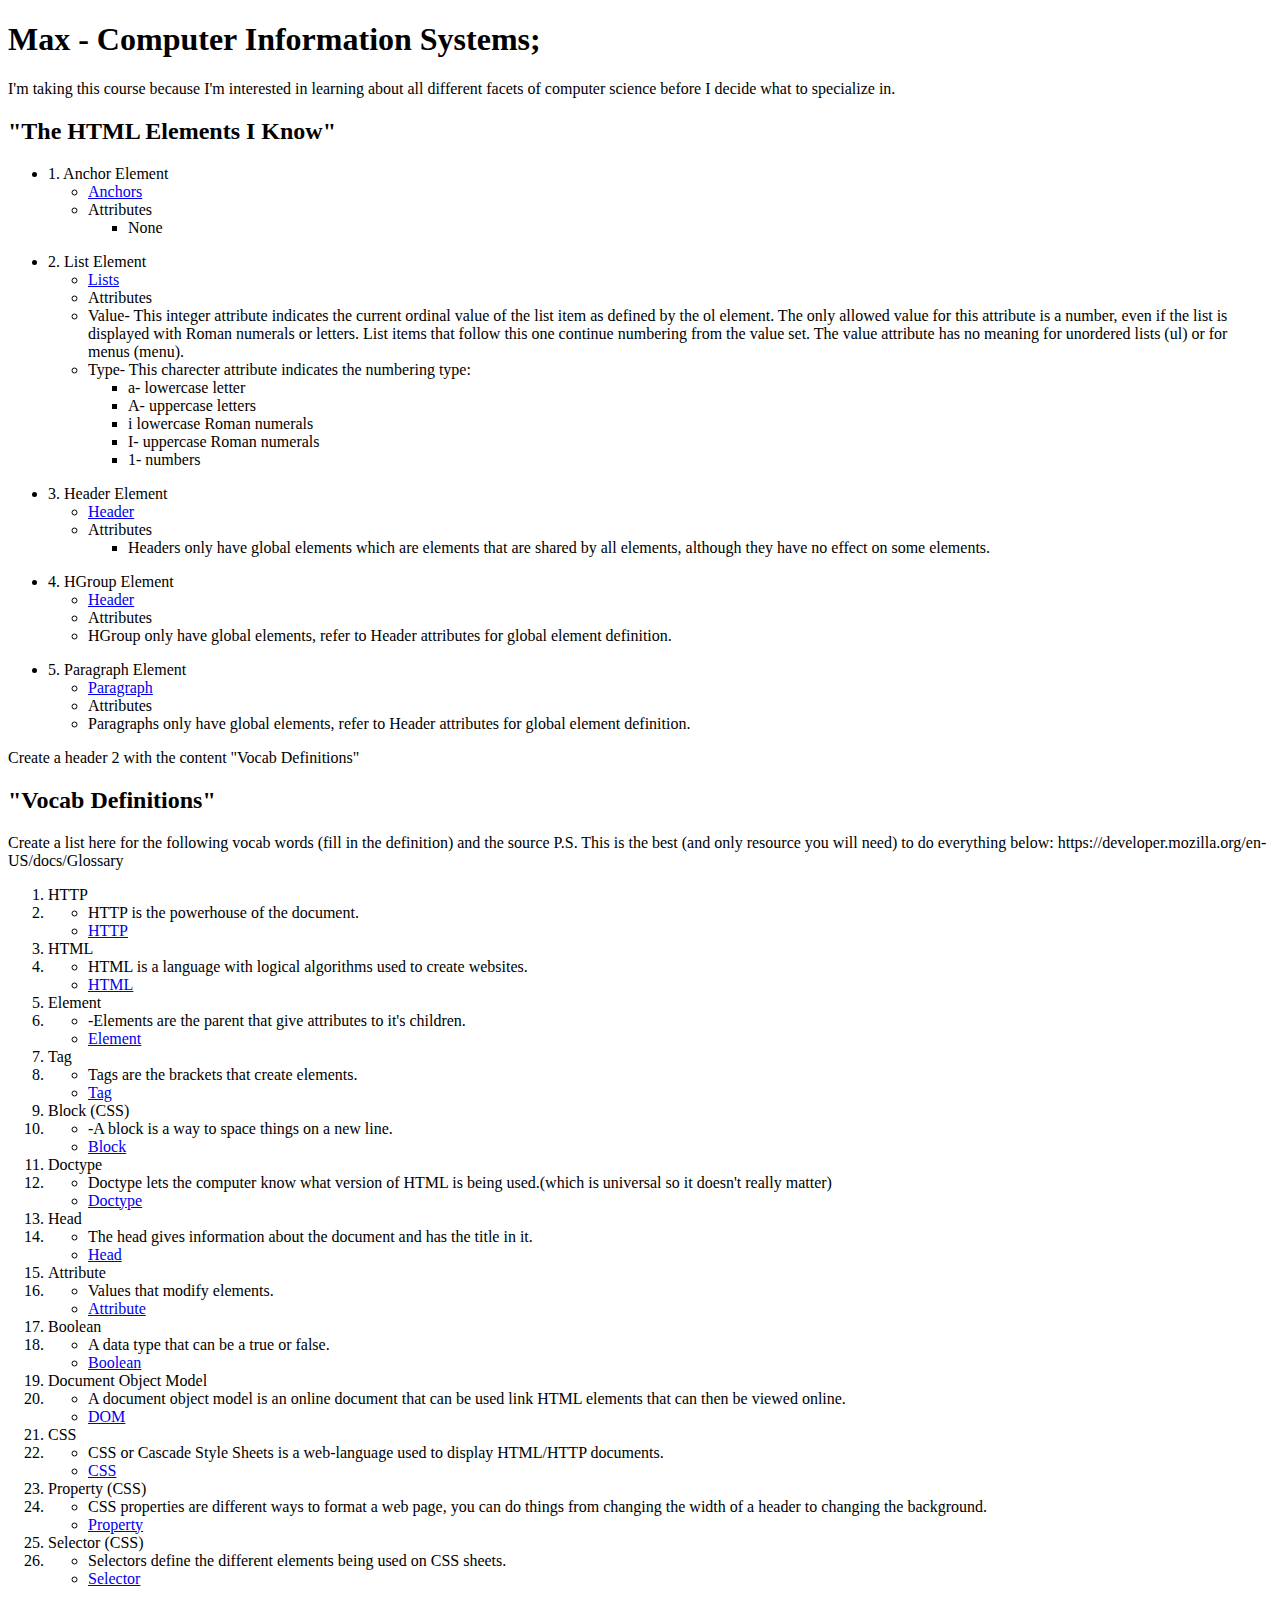
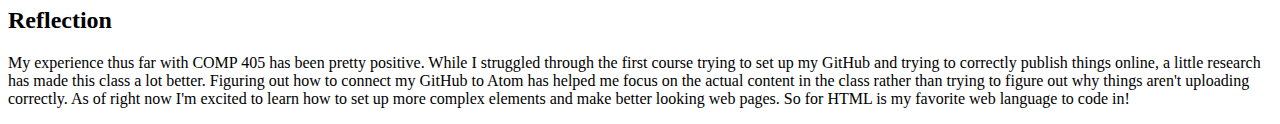
==== commit 6e8b1d34: "commit" ====
--- a/Homework 1/homework1-starter.html/Homework.html
+++ b/Homework 1/homework1-starter.html/Homework.html
@@ -1,193 +1,211 @@
-  <!DOCTYPE html>
-  <html lang="en">
-  <head>
-    <meta charset="UTF-8">
-    <meta name="viewport" content="width=device-width, initial-scale=1.0">
-    <meta http-equiv="X-UA-Compatible" content="ie=edge">
-    <title>Document</title>
-  </head>
-  <body>
-
-
-  <h1> Max - Computer Information Systems;</h1>
-
-
-  <p>I'm taking this course because I'm interested in learning about all different facets of computer science before I decide what to specialize in.</p>
-
-  <h2> "The HTML Elements I Know"</h2>
-
-  <ul>
-   <li>1. Anchor Element
-     <ul>
-       <li><a href="https://www.w3schools.com/tags/tag_a.asp" target="_blank">Anchors</a></li>
-       <li>Attributes
-      <ul>
-    <li>None</li>
-      </ul>
-    </li>
-  </ul>
-  </ul>
-  </li>
-
-  <ul>
-    <li>2. List Element
-     <ul>
-       <li><a href="https://developer.mozilla.org/en-US/docs/Web/HTML/Element/li" target="_blank">Lists</a></li>
-    <li>Attributes
-      <li>Value- This integer attribute indicates the current ordinal value of the list item as defined by the ol element. The only allowed value for this attribute is a number, even if the list is displayed with Roman numerals or letters. List items that follow this one continue numbering from the value set. The value attribute has no meaning for unordered lists (ul) or for menus (menu).
-      </li>
-        <li>Type- This charecter attribute indicates the numbering type:
-          <ul>
-            <li>a- lowercase letter</li>
-              <li>A- uppercase letters</li>
-                <li>i lowercase Roman numerals</li>
-                  <li>I- uppercase Roman numerals</li>
-                    <li>1- numbers</li>
-          </li>
+    <!DOCTYPE html>
+    <html lang="en">
+    <head>
+      <meta charset="UTF-8">
+      <meta name="viewport" content="width=device-width, initial-scale=1.0">
+      <meta http-equiv="X-UA-Compatible" content="ie=edge">
+      <title>Document</title>
+    </head>
+    <body>
+
+
+    <h1> Max - Computer Information Systems;</h1>
+
+
+    <p>I'm taking this course because I'm interested in learning about all different facets of computer science before I decide what to specialize in.</p>
+
+    <h2> "The HTML Elements I Know"</h2>
+
+    <ul>
+     <li>1. Anchor Element
+       <ul>
+         <li><a href="https://www.w3schools.com/tags/tag_a.asp" target="_blank">Anchors</a></li>
+         <li>Attributes
+        <ul>
+      <li>None</li>
+        </ul>
+      </li>
+    </ul>
+    </ul>
+
+
+    <ul>
+      <li>2. List Element
+       <ul>
+         <li><a href="https://developer.mozilla.org/en-US/docs/Web/HTML/Element/li" target="_blank">Lists</a></li>
+      <li>Attributes
+        <li>Value- This integer attribute indicates the current ordinal value of the list item as defined by the ol element. The only allowed value for this attribute is a number, even if the list is displayed with Roman numerals or letters. List items that follow this one continue numbering from the value set. The value attribute has no meaning for unordered lists (ul) or for menus (menu).
+        </li>
+          <li>Type- This charecter attribute indicates the numbering type:
+            <ul>
+              <li>a- lowercase letter</li>
+                <li>A- uppercase letters</li>
+                  <li>i lowercase Roman numerals</li>
+                    <li>I- uppercase Roman numerals</li>
+                      <li>1- numbers</li>
+           </ul>
          </ul>
        </ul>
+
+    <ul>
+      <li>3. Header Element
+        <ul>
+          <li><a href="https://developer.mozilla.org/en-US/docs/Web/HTML/Element/header" target="_blank">Header</a></li>
+          <li>Attributes
+            <ul>
+              <li>Headers only have global elements which are elements that are shared by all elements, although they have no effect on some elements.
+              </li>
+          </ul>
+        </ul>
+      </ul>
+
+    <ul>
+      <li>4. HGroup Element
+        <ul>
+          <li><a href="https://developer.mozilla.org/en-US/docs/Web/HTML/Element/hgroup" target="_blank">Header</a></li>
+            <li>Attributes
+              <li>HGroup only have global elements, refer to Header attributes for global element definition.
+              </li>
+        </ul>
+      </ul>
+
+    <ul>
+      <li>5. Paragraph Element
+        <ul>
+          <li><a href="https://developer.mozilla.org/en-US/docs/Web/HTML/Element/p" target="_blank">Paragraph</a></li>
+           <li>Attributes
+             <li>Paragraphs only have global elements, refer to Header attributes for global element definition.
+            </li>
+        </ul>
+      </ul>
+
+
+      Create a header 2 with the content "Vocab Definitions"
+    <h2> "Vocab Definitions"</h2>
+
+      Create a list here for the following vocab words (fill in the definition) and the source
+      P.S. This is the best (and only resource you will need) to do everything below: https://developer.mozilla.org/en-US/docs/Glossary
+    <ol>
+        <li>HTTP</li>
+       <li>
+        <ul>
+          <li>HTTP is the powerhouse of the document.</li>
+          <li><a href="https://developer.mozilla.org/en-US/docs/Web/HTTP" target="_blank">HTTP</a></li>
+        </ul>
+      </li>
+
+
+      <li>HTML</li>
+    <li>
+      <ul>
+        <li>HTML is a language with logical algorithms used to create websites.</li>
+        <li><a href="https://developer.mozilla.org/en-US/docs/Web/HTML" target="_blank">HTML</a></li>
      </ul>
-
-  <ul>
-    <li>3. Header Element
-      <ul>
-        <li><a href="https://developer.mozilla.org/en-US/docs/Web/HTML/Element/header" target="_blank">Header</a></li>
-        <li>Attributes
-          <ul>
-            <li>Headers only have global elements which are elements that are shared by all elements, although they have no effect on some elements.
-            </li>
-        </ul>
-      </ul>
-    </ul>
-
-  <ul>
-    <li>4. HGroup Element
-      <ul>
-        <li><a href="https://developer.mozilla.org/en-US/docs/Web/HTML/Element/hgroup" target="_blank">Header</a></li>
-          <li>Attributes
-            <li>HGroup only have global elements, refer to Header attributes for global element definition.
-            </li>
-        </li>
-      </ul>
-    </ul>
-
-  <ul>
-    <li>5. Paragraph Element
-      <ul>
-        <li><a href="https://developer.mozilla.org/en-US/docs/Web/HTML/Element/p" target="_blank">Paragraph</a></li>
-         <li>Attributes
-           <li>Paragraphs only have global elements, refer to Header attributes for global element definition.
-          </li>
-        </li>
-      </li>
-      </ul>
-    </ul>
-
-
-    Create a header 2 with the content "Vocab Definitions"
-  <h2> "Vocab Definitions"</h2>
-
-    Create a list here for the following vocab words (fill in the definition) and the source
-    P.S. This is the best (and only resource you will need) to do everything below: https://developer.mozilla.org/en-US/docs/Glossary
-  <ol>
-    <li>HTTP</li>
-      <ul>
-        <li>HTTP is the powerhouse of the document.</li>
-        <li><a href="https://developer.mozilla.org/en-US/docs/Web/HTTP" target="_blank">HTTP</a></li>
-      </ul>
-
-
-    <li>HTML</li>
-    <ul>
-      <li>HTML is a language with logical algorithms used to create websites.</li>
-      <li><a href="https://developer.mozilla.org/en-US/docs/Web/HTML" target="_blank">HTML</a></li>
-    </ul>
    </li>
-  </ul>
-
-    <li>Element</li>
-    <ul>
-    <li>-Elements are the parent that give attributes to it's children.</li>
-    <li><a href= "https://developer.mozilla.org/en-US/docs/Web/API/Element" target="_blank">Element</a>
-    </li>
-  </ul>
-
-    <li>Tag</li>
-    <ul>
-    <li>Tags are the brackets that create elements.</li>
-  <li><a href="https://developer.mozilla.org/en-US/docs/Glossary/Tag" target="_blank">Tag</a>
-    </li>
-  </ul>
-
-    <li>Block (CSS)</li>
-    <ul>
-    <li>-A block is a way to space things on a new line.
-      <li><a href="https://developer.mozilla.org/en-US/docs/Glossary/Block/CSS" target="_blank">Block</a>
-      </li>
-    </li>
-  </ul>
-
-    <li>Doctype</li>
-    <ul>
-  <li> Doctype lets the computer know what version of HTML is being used.(which is universal so it doesn't really matter)
-  <li><a href="https://developer.mozilla.org/en-US/docs/Glossary/Doctype" target="_blank">Doctype</a>
-    </li>
-   </ul>
-
-
-    <li>Head</li>
-     <ul>
-      <li>The head gives information about the document and has the title in it.</li>
-    <li><a href="https://developer.mozilla.org/en-US/docs/Web/HTML/Element/head" target="_blank">Head</a>
-    </li>
-  </ul>
-
-    <li>Attribute</li>
-    <ul>
-      <li>Values that modify elements.</li>
-      <li><a href="https://developer.mozilla.org/en-US/docs/Web/HTML/Attributes" target"_blank">Attribute</a>
-      </li>
-    </ul>
-
-      <li>Boolean</li>
-      <ul>
-        <li>A data type that can be a true or false.</li>
-    <li><a href="https://developer.mozilla.org/en-US/docs/Glossary/Boolean" target"_blank">Boolean</a>
-    </li>
-  </ul>
-
-  <li>Document Object Model</li>
-    <ul>
-      A document object model is an online document that can be used link HTML elements that be then viewed online.
-      <li><a href="https://developer.mozilla.org/en-US/docs/Web/API/Document_Object_Model" target"_blank">DOM</a>
-      </li>
-    </ul>
-
-    <li>CSS</li>
-    <ul>
-      <li>CSS or Cascade Style Sheets is a web-language used to display HTML/HTTP documents.</li>
-      <li><a href="https://developer.mozilla.org/en-US/docs/Web/API/Document_Object_Model" target"_blank">CSS</a>
-      </li>
-    </ul>
-
-  <li>Property (CSS)</li>
-    <ul>
-   <li>CSS properties are different ways to format a web page, you can do things from changing the width of a header to changing the background.</li>
-   <li><a href="https://developer.mozilla.org/en-US/docs/Web/CSS/CSS_Properties_Reference" target"_blank">Property</a>
-  </li>
-  </ul>
-
-
-  <li>Selector (CSS)</li>
-    <ul>
-      <li>Selectors define the different elements being used on CSS sheets.</li>
-      <li><a href="https://developer.mozilla.org/en-US/docs/Web/CSS/CSS_Selectors" target"_blank">Selector</a>
-      </li>
-    </ul>
-  </ol>
-
-  <h2>Reflection</h2>
-    <p>My experience thus far with COMP 405 has been pretty positive.  While I struggled through the first course trying to set up my GitHub and trying to correctly publish things online, a little research has made this class a lot better.  Figuring out how to connect my GitHub to Atom has helped me focus on the actual content in the class rather than trying to figure out why things aren't uploading correctly.  As of right now I'm excited to learn how to set up more complex elements and make better looking web pages.  So for HTML is my favorite web language to code in!
-
-  </body>
-  </html>
+
+      <li>Element</li>
+     <li>
+      <ul>
+      <li>-Elements are the parent that give attributes to it's children.</li>
+      <li><a href= "https://developer.mozilla.org/en-US/docs/Web/API/Element" target="_blank">Element</a>
+      </li>
+    </ul>
+  </li>
+
+
+      <li>Tag</li>
+    <li>
+      <ul>
+      <li>Tags are the brackets that create elements.</li>
+    <li><a href="https://developer.mozilla.org/en-US/docs/Glossary/Tag" target="_blank">Tag</a>
+      </li>
+    </ul>
+  </li>
+
+      <li>Block (CSS)</li>
+    <li>
+      <ul>
+      <li>-A block is a way to space things on a new line.
+        <li><a href="https://developer.mozilla.org/en-US/docs/Glossary/Block/CSS" target="_blank">Block</a>
+       </li>
+     </ul>
+   </li>
+
+      <li>Doctype</li>
+     <li>
+      <ul>
+    <li> Doctype lets the computer know what version of HTML is being used.(which is universal so it doesn't really matter)
+    <li><a href="https://developer.mozilla.org/en-US/docs/Glossary/Doctype" target="_blank">Doctype</a>
+      </li>
+     </ul>
+   </li>
+
+      <li>Head</li>
+      <li>
+       <ul>
+        <li>The head gives information about the document and has the title in it.</li>
+      <li><a href="https://developer.mozilla.org/en-US/docs/Web/HTML/Element/head" target="_blank">Head</a>
+      </li>
+    </ul>
+  </li>
+
+      <li>Attribute</li>
+    <li>
+      <ul>
+        <li>Values that modify elements.</li>
+        <li><a href="https://developer.mozilla.org/en-US/docs/Web/HTML/Attributes" target="_blank">Attribute</a>
+        </li>
+      </ul>
+    </li>
+
+        <li>Boolean</li>
+       <li>
+        <ul>
+          <li>A data type that can be a true or false.</li>
+      <li><a href="https://developer.mozilla.org/en-US/docs/Glossary/Boolean" target="_blank">Boolean</a>
+      </li>
+    </ul>
+  </li>
+
+    <li>Document Object Model</li>
+     <li>
+      <ul>
+        <li>A document object model is an online document that can be used link HTML elements that can then be viewed online.</li>
+        <li><a href="https://developer.mozilla.org/en-US/docs/Web/API/Document_Object_Model" target="_blank">DOM</a>
+        </li>
+      </ul>
+    </li>
+
+      <li>CSS</li>
+     <li>
+      <ul>
+        <li>CSS or Cascade Style Sheets is a web-language used to display HTML/HTTP documents.</li>
+        <li><a href="https://developer.mozilla.org/en-US/docs/Web/API/Document_Object_Model" target="_blank">CSS</a>
+        </li>
+      </ul>
+    </li>
+
+    <li>Property (CSS)</li>
+     <li>
+      <ul>
+     <li>CSS properties are different ways to format a web page, you can do things from changing the width of a header to changing the background.</li>
+     <li><a href="https://developer.mozilla.org/en-US/docs/Web/CSS/CSS_Properties_Reference" target="_blank">Property</a>
+    </li>
+    </ul>
+  </li>
+
+    <li>Selector (CSS)</li>
+     <li>
+      <ul>
+        <li>Selectors define the different elements being used on CSS sheets.</li>
+        <li><a href="https://developer.mozilla.org/en-US/docs/Web/CSS/CSS_Selectors" target="_blank">Selector</a>
+        </li>
+      </ul>
+    </li>
+    </ol>
+
+    <h2>Reflection</h2>
+      <p>My experience thus far with COMP 405 has been pretty positive.  While I struggled through the first course trying to set up my GitHub and trying to correctly publish things online, a little research has made this class a lot better.  Figuring out how to connect my GitHub to Atom has helped me focus on the actual content in the class rather than trying to figure out why things aren't uploading correctly.  As of right now I'm excited to learn how to set up more complex elements and make better looking web pages.  So for HTML is my favorite web language to code in!</p>
+
+    </body>
+    </html>
